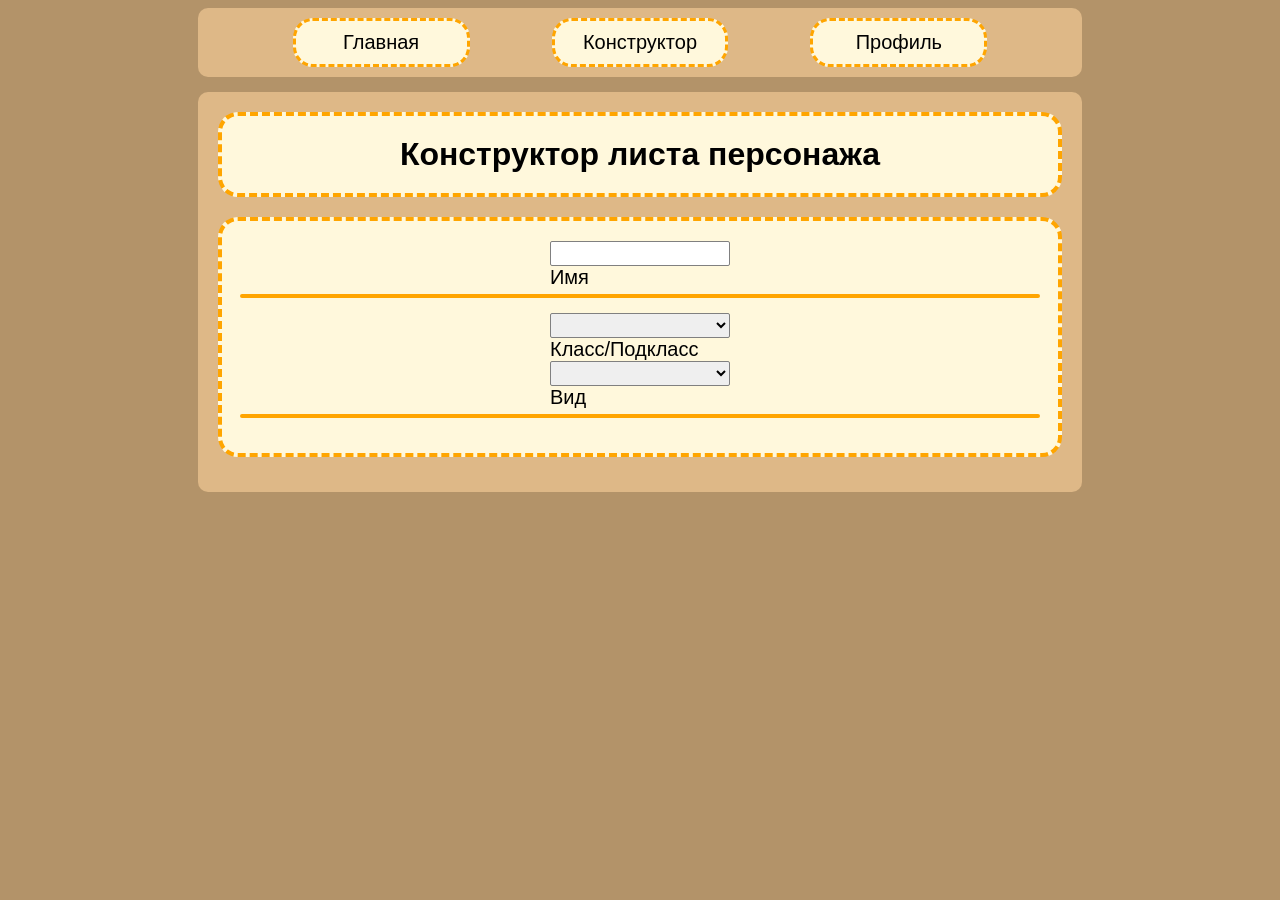
==== construct.html @ 688ecb28 "Add files via upload" ====
<!DOCTYPE html>
<html lang="en">
<head>
    <meta charset="UTF-8">
    <meta name="viewport" content="width=device-width, initial-scale=1.0">
    <title>Document</title>
    <link rel="stylesheet" href="src/css/index.css">
    <link rel="stylesheet" href="src/css/construct.css">
</head>
<body>
    <div class="main">
        <div class="main__page">
            <!-- ------------------------------------------------- -->
            <div class="main__block">
                <a href="index.html" class="main__link">
                    <div class="main__link_container">
                        <p class="main__link_text p_view p_size">Главная</p>
                    </div>
                </a>
            </div>
            <!-- ------------------------------------------------- -->
            <div class="main__block">
                <a href="construct.html" class="main__link">
                    <div class="main__link_container">
                        <p class="main__link_text p_view p_size">Конструктор</p>
                    </div>
                </a>
            </div>
            <!-- ------------------------------------------------- -->
            <div class="main__block">
                <a href="" class="main__link">
                    <div class="main__link_container">
                        <p class="main__link_text p_view p_size">Профиль</p>
                    </div>
                </a>
            </div>
            <!-- ------------------------------------------------- -->
        </div>
    </div>
     <!-- ------------------------------------------------- -->
     <!-- ------------------------------------------------- -->
    <div class="content">
        <div class="content__page">
            <div class="content__title">
                <h1 class="p_view">Конструктор листа персонажа</h1>
            </div>
            <div class="content__inputs">
                <div class="content__input_punct">
                    <div>
                        <input type="text" class="input__style" />
                        <p class="p_view p_size">Имя</p>
                    </div>
                    <div class="end_line"></div>
                </div>
                <div class="content__input_punct">
                    <div>
                        <!--<input type="text" class="content__input" />-->
                        <select class="input__style">
                            <option></option>
                            <optgroup label="Артефактор">
                                <option>Алхимик</option>
                                <option>Артиллерист</option>
                                <option>Боевой кузнец</option>
                                <option>Бронник</option>
                                <option>Картограф</option>
                                <option>Реаниматор</option>
                            </optgroup>
                            <optgroup label="Бард">
                                <option>Коллегия доблести</option>
                                <option>Коллегии знаний</option>
                                <option>Коллегия очарования</option>
                                <option>Коллегия танца</option>
                                <option>Коллегия луны</option>
                                <option>Коллегия духов</option>
                            </optgroup>
                            <optgroup label="Варвар">
                                <option>Путь берсерка</option>
                                <option>Путь дикого сердца</option>
                                <option>Путь Мирового древа</option>
                                <option>Путь фанатика</option>
                            </optgroup>
                            <optgroup label="Артефактор">
                                <option>Мастер боя</option>
                                <option>Мистический рыцарь</option>
                                <option>Пси-воин</option>
                                <option>Чемпион</option>
                                <option>Баннерет</option>
                                <option>Чародейный стрелок</option>
                            </optgroup>
                            <optgroup label="Волшебник">
                                <option>Воплотитель</option>
                                <option>Иллюзионист</option>
                                <option>Некромант</option>
                                <option>Оградитель</option>
                                <option>Очарователь</option>
                                <option>Преобразователь</option>
                                <option>Призыватель</option>
                                <option>Прорицатель</option>
                                <option>Песнь клинка</option>
                            </optgroup>
                            <optgroup label="Друид">
                                <option>Круг звёзд</option>
                                <option>Круг Земли</option>
                                <option>Круг луны</option>
                                <option>Круг моря</option>
                            </optgroup>
                            <optgroup label="Жрец">
                                <option>Домен войны</option>
                                <option>Домен жизни</option>
                                <option>Домен обмана</option>
                                <option>Домен света</option>
                                <option>Домен знаний</option>
                                <option>Домен упокоения</option>
                                <option>Домен магии</option>
                            </optgroup>
                            <optgroup label="Колдун">
                                <option>Архифея</option>
                                <option>Великий древний</option>
                                <option>Исчадие</option>
                                <option>Небожитель</option>
                                <option>Нежить</option>
                                <option>Предтеча</option>
                            </optgroup>
                            <optgroup label="Монах">
                                <option>Воин открытой ладони</option>
                                <option>Воин тени</option>
                                <option>Воин милосердия</option>
                                <option>Воин cтихий</option>
                                <option>Мистический воин</option>
                                <option>Воин таинственных отваров</option>
                            </optgroup>
                            <optgroup label="Паладин">
                                <option>Клятва преданности</option>
                                <option>Клятва славы</option>
                                <option>Клятва возмездия</option>
                                <option>Клятва древних</option>
                                <option>Клятва благородных гениев</option>
                            </optgroup>
                            <optgroup label="Плут">
                                <option>Вор</option>
                                <option>Клинок душ</option>
                                <option>Мистический ловкач</option>
                                <option>Убийца</option>
                                <option>Наследник троицы</option>
                                <option>Фантом</option>
                            </optgroup>
                            <optgroup label="Следопыт">
                                <option>Охотник</option>
                                <option>Повелитель зверей</option>
                                <option>Странник фей</option>
                                <option>Сумрачный охотник</option>
                                <option>Зимний ходок</option>
                                <option>Страж пустошей</option>
                            </optgroup>
                            <optgroup label="Чародей">
                                <option>Аберрантное чародейство</option>
                                <option>Драконье чародейство</option>
                                <option>Заводное чародейство</option>
                                <option>Чародейство дикой магии</option>
                                <option>Чародейство чаропламени</option>
                                <option>Теневое чародейство</option>
                            </optgroup>
                        </select>
                        <p class="p_view p_size">Класс/Подкласс</p>
                    </div>
                    <div>
                        <select class="input__style">
                            <option></option>
                            
                        </select>
                        <p class="p_view p_size">Вид</p>
                    </div>
                    <div class="end_line"></div>
                </div>
            </div>
        </div>
    </div>
</body>
</html>
---- src/css/index.css ----
:root{
    --back_color1: #b39369;
    --background_color1: burlywood;
    --main_color1: cornsilk;
    
    body{
    background-color: var(--back_color1);
    }

.p_view{
    margin: 0;
    font-family: sans-serif;
/*    text-align: center;*/
    }
.p_size{
    font-size: 20px;
    }
}


.main{
    display: flex;
    justify-content: center;

    margin-bottom: 15px;
}

.main__page{
    background-color: var(--background_color1);

    width: 70%;

    display: flex;
    justify-content: center;
    gap: 7%;

    border-radius: 10px;
}

.main__block{
    /* background-color: red; */

    width: 20%;

    padding: 10px;
}

.main__link{
    text-decoration: none;
}

.main__link_container{
    background-color: var(--main_color1);
    color:  black;
    
    /* width: 200%; */
    
    border-radius: 20px;
    border: 3px dashed orange;

    padding: 10px;

     text-align: center; 
}

.main__link_text{
    
}
---- src/css/construct.css ----
.content{
    display: flex;
    justify-content: center;
}

.content__page{
    background-color: burlywood;

    width: 70%;
    min-height: 400px;

    /* display: flex;
    flex-direction: column;
    align-items: center;
    gap: 7%; */

    border-radius: 10px;
}

.content__title{
    background-color: var(--main_color1);

    margin:20px;
    padding:20px;

    border-radius: 20px;
    border: 4px dashed orange;

    text-align: center;
}

.content__inputs {
    background-color: var(--main_color1);
    margin: 20px;
    padding: 20px;
    border-radius: 20px;
    border: 4px dashed orange;

    display: flex;
    flex-direction:column;
    align-items:center;
/*    justify-content: center;*/
}

.content__input_punct{
    width:100%;
    
    display: flex;
    flex-direction:column;
    align-items:center;

/*    margin-bottom:20px;*/
}

.end_line{
    border: 2px solid orange;
    width:100%;
    border-radius: 20px;

    margin-top:5px;
    margin-bottom: 15px;
}

.input__style{
    width:180px;
    box-sizing:border-box;
    height:25px;

    padding:1px;
    border:1px solid gray;
    border-radius:2px;
}
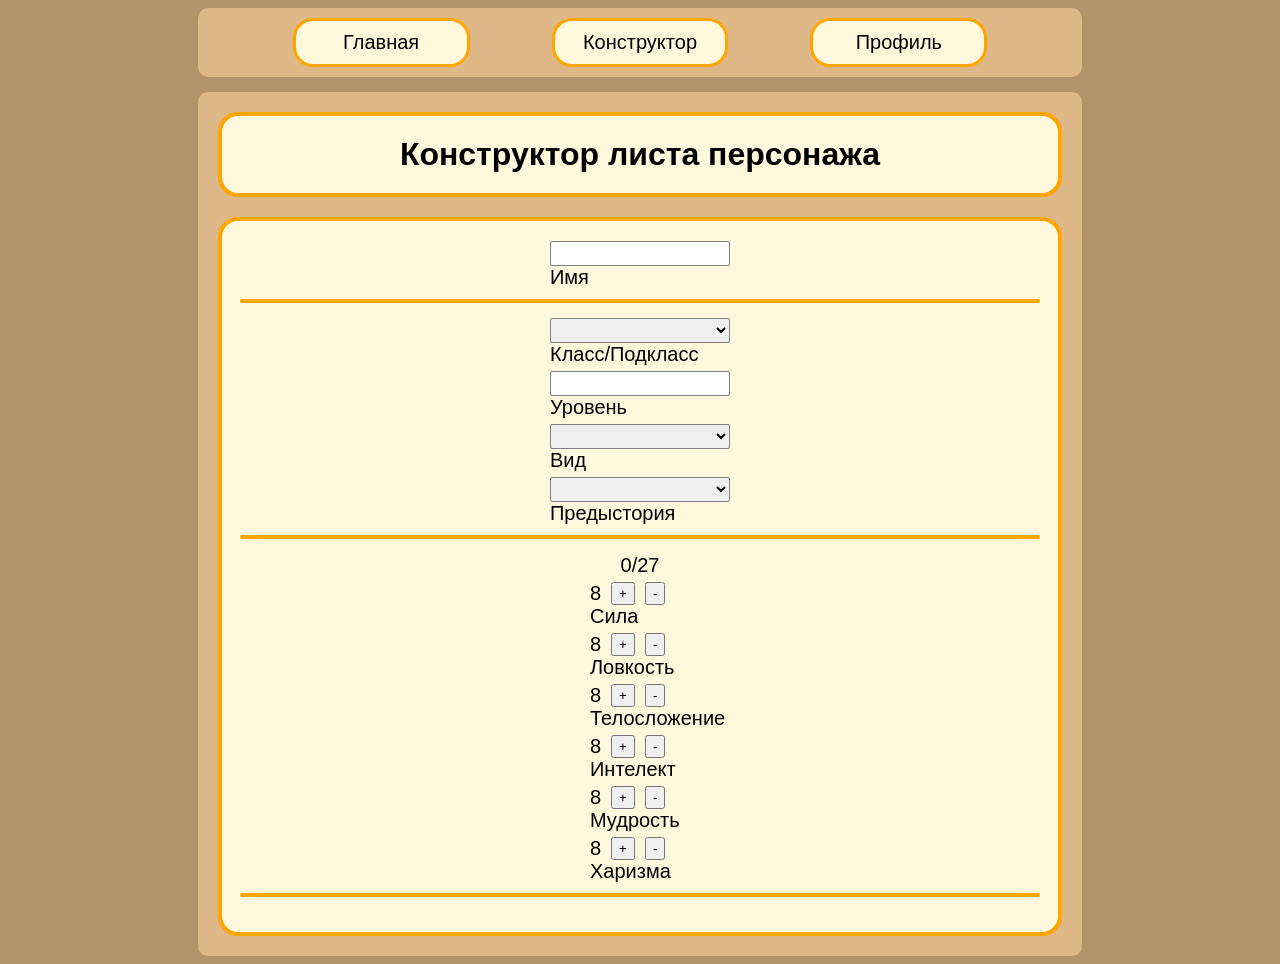
==== commit 793af2fa: "Add files via upload" ====
--- a/construct.html
+++ b/construct.html
@@ -164,11 +164,143 @@
                         <p class="p_view p_size">Класс/Подкласс</p>
                     </div>
                     <div>
+                        <input type="number" class="input__style" />
+                        <p class="p_view p_size">Уровень</p>
+                    </div>
+                    <div>
                         <select class="input__style">
                             <option></option>
-                            
+                            <option>Аасимар</option>
+                            <option>Ведьмовская кровь</option>
+                            <option>Возрождённый</option>
+                            <option>Волколак</option>
+                            <optgroup label="Гном">
+                                <option>лесной</option>
+                                <option>скальный</option>
+                            </optgroup>
+                            <optgroup label="Голиаф">
+                                <option>Облачный</option>
+                                <option>Огненный</option>
+                                <option>Ледяной</option>
+                                <option>Холмовой</option>
+                                <option>Каменный</option>
+                                <option>Штормовой</option>
+                            </optgroup>
+                            <option>Дампир</option>
+                            <option>Дварф</option>
+                            <optgroup label="Драконорождённый">
+                                <option>Белый:холод</option>
+                                <option>Бронзовый:Электричество</option>
+                                <option>Зелёный:Яд</option>
+                                <option>Золотой:Огонь</option>
+                                <option>Красный:Огонь</option>
+                                <option>Латунный:Огонь</option>
+                                <option>Медный:Кислота</option>
+                                <option>Серебряный:Холод</option>
+                                <option>Синий:Электричество</option>
+                                <option>Чёрный:Кислота</option>
+                            </optgroup>
+                            <option>Калаштар</option>
+                            <option>Кованый</option>
+                            <option>Кхоравар</option>
+                            <option>Орк</option>
+                            <option>Полурослик</option>
+                            <optgroup label="Тифлинг">
+                                <option>Бездна</option>
+                                <option>Инфернальный</option>
+                                <option>Хтоник</option>
+                            </optgroup>
+                            <option>Человек</option>
+                            <option>Ченжлинг</option>
+                            <option>Шифтер</option>
+                            <
+                            <optgroup label="Эльф">
+                                <option>Высший</option>
+                                <option>Лесной</option>
+                                <option>дроу</option>
+                                <option>Лорвин</option>
+                                <option>Шэдоумур</option>
+                            </optgroup>
                         </select>
                         <p class="p_view p_size">Вид</p>
+                    </div>
+                    <div>
+                        <select class="input__style">
+                            <option></option>
+                            <optgroup label="PH24"></optgroup>
+                                <option>Артист</option>
+                                <option>Бродяга</option>
+                                <option>Дворянин</option>
+                                <option>Моряк</option>
+                                <option>Мудрец</option>
+                                <option>Отшельник</option>
+                                <option>Писарь</option>
+                                <option>Послушник</option>
+                                <option>Преступник</option>
+                                <option>Проводник</option>
+                                <option>Ремесленик</option>
+                                <option>Солдат</option>
+                                <option>Стражник</option>
+                                <option>Торговец</option>
+                                <option>Фермер</option>
+                                <option>Шарлатан</option>
+                            </optgroup>
+                        </select>
+                        <p class="p_view p_size">Предыстория</p>
+                    </div>
+                    <div class="end_line"></div>
+                </div>
+                <div class="content__input_punct">
+                    <div>
+                        <p class="p_view p_size">0/27</p>
+                    </div>
+                    <div style="width: 100px;">
+                        <div style="display: flex; gap: 10px;">
+                            <p class="p_view p_size">8</p>
+                            <button>+</button>
+                            <button>-</button>
+                        </div>
+                        <p class="p_view p_size">Сила</p>
+                    </div>
+                    <div style="width: 100px;">
+                        <div style="display: flex; gap: 10px;">
+                            <p class="p_view p_size">8</p>
+                            <button>+</button>
+                            <button>-</button>
+                        </div>
+                        <p class="p_view p_size">Ловкость</p>
+                    </div>
+                    <div style="width: 100px;">
+                        <div style="display: flex; gap: 10px;">
+                            <p class="p_view p_size">8</p>
+                            <button>+</button>
+                            <button>-</button>
+                        </div>
+                        <p class="p_view p_size">Телосложение</p>
+                    </div>
+                    <div style="width: 100px;">
+                        <div style="display: flex; gap: 10px;">
+                            <p class="p_view p_size">8</p>
+                            <button>+</button>
+                            <button>-</button>
+                        </div>
+                        <p class="p_view p_size">Интелект</p>
+                    </div>
+                    <div style="width: 100px;">
+                        <div style="display: flex; gap: 10px;">
+                            <p class="p_view p_size">8</p>
+                            <button>+</button>
+                            <button>-</button>
+                        </div>
+                        <p class="p_view p_size">Мудрость</p>
+                    </div>
+                    <div style="width: 100px;">
+                        <div style="display: flex; gap: 10px;">
+                            <p class="p_view p_size">8</p>
+                            <button>+</button>
+                            <button>-</button>
+                        </div>
+                        <p class="p_view p_size">Харизма</p>
                     </div>
                     <div class="end_line"></div>
                 </div>
--- a/src/css/index.css
+++ b/src/css/index.css
@@ -56,7 +56,7 @@
     /* width: 200%; */
     
     border-radius: 20px;
-    border: 3px dashed orange;
+    border: 3px solid orange;
 
     padding: 10px;
 
--- a/src/css/construct.css
+++ b/src/css/construct.css
@@ -24,7 +24,7 @@
     padding:20px;
 
     border-radius: 20px;
-    border: 4px dashed orange;
+    border: 4px solid orange;
 
     text-align: center;
 }
@@ -34,7 +34,7 @@
     margin: 20px;
     padding: 20px;
     border-radius: 20px;
-    border: 4px dashed orange;
+    border: 4px solid orange;
 
     display: flex;
     flex-direction:column;
@@ -48,6 +48,7 @@
     display: flex;
     flex-direction:column;
     align-items:center;
+    gap: 5px;
 
 /*    margin-bottom:20px;*/
 }
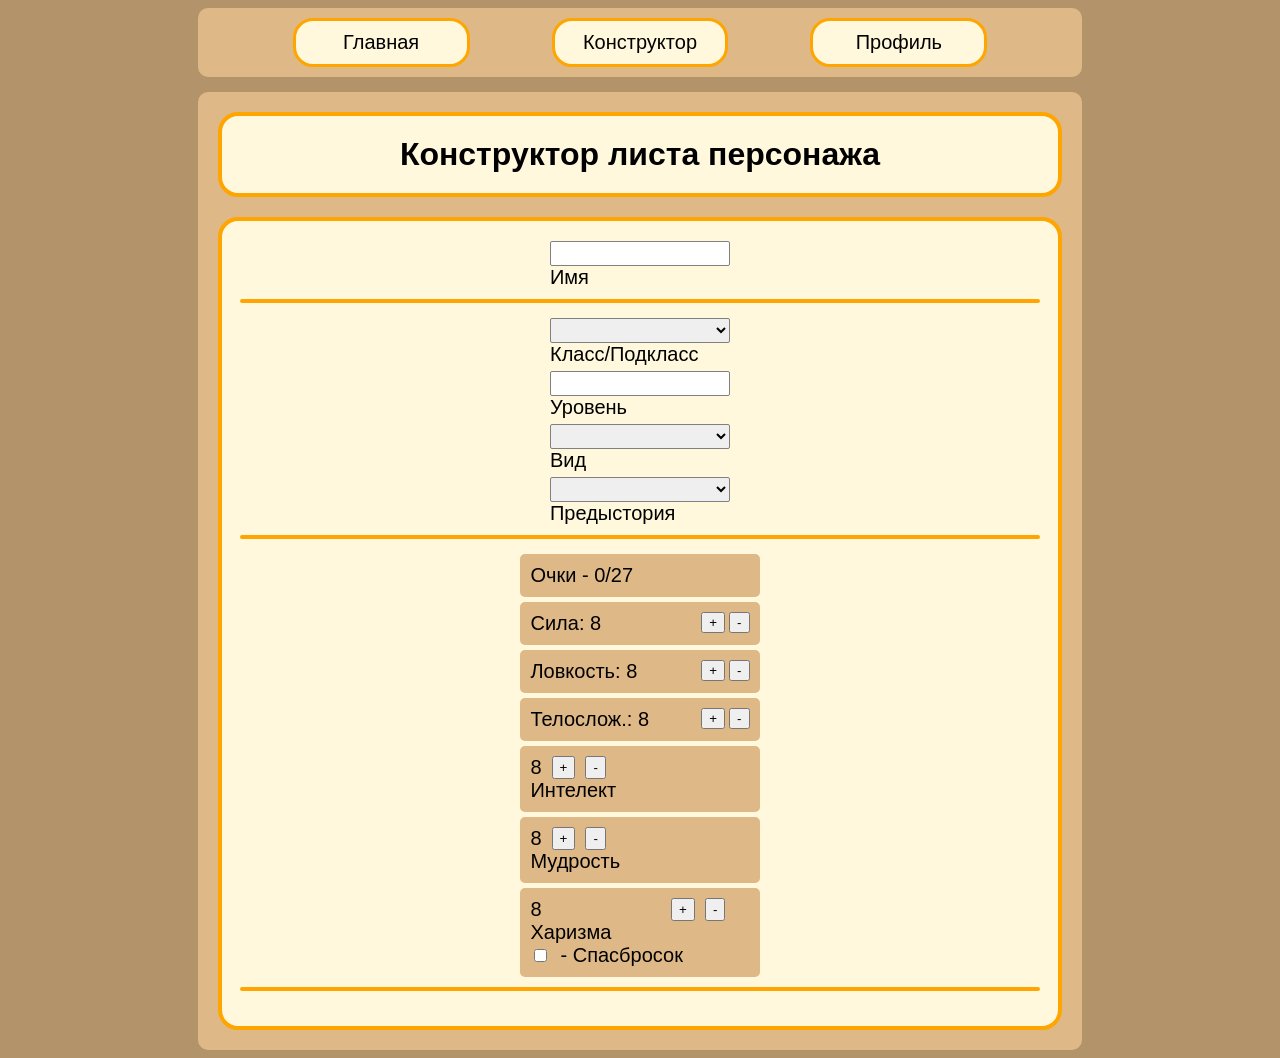
==== commit 7185e56d: "Add files via upload" ====
--- a/construct.html
+++ b/construct.html
@@ -251,56 +251,70 @@
                     <div class="end_line"></div>
                 </div>
                 <div class="content__input_punct">
-                    <div>
-                        <p class="p_view p_size">0/27</p>
-                    </div>
-                    <div style="width: 100px;">
+                    <div class="content__input_punct_one">
+                        <p class="p_view p_size">Очки - 0/27</p>
+                    </div>
+                    <div class="content__input_punct_one">
+                        <div style="display: flex; gap: 10px; justify-content: space-between;">
+                            <p class="p_view p_size">Сила: 8</p>
+                            <div>
+                                <button>+</button>
+                                <button>-</button>
+                            </div>
+                        </div>
+                        <!-- <div style="display: flex; gap: 10px;">
+                            <button>+</button>
+                            <button>-</button>
+                        </div>   -->
+                    </div>
+                    <div class="content__input_punct_one">
+                        <div style="display: flex; gap: 10px; justify-content: space-between;">
+                            <p class="p_view p_size">Ловкость: 8</p>
+                            <div>
+                                <button>+</button>
+                                <button>-</button>
+                            </div>
+                        </div>
+                        <!-- <p class="p_view p_size">Ловкость</p> -->
+                    </div>
+                    <div class="content__input_punct_one">
+                        <div style="display: flex; gap: 10px; justify-content: space-between;">
+                            <p class="p_view p_size">Телослож.: 8</p>
+                            <div>
+                                <button>+</button>
+                                <button>-</button>
+                            </div>
+                        </div>
+                        <!-- <p class="p_view p_size">Телосложение</p> -->
+                    </div>
+                    <div class="content__input_punct_one">
                         <div style="display: flex; gap: 10px;">
                             <p class="p_view p_size">8</p>
                             <button>+</button>
                             <button>-</button>
                         </div>
-                        <p class="p_view p_size">Сила</p>
-                    </div>
-                    <div style="width: 100px;">
+                        <p class="p_view p_size">Интелект</p>
+                    </div>
+                    <div class="content__input_punct_one">
                         <div style="display: flex; gap: 10px;">
                             <p class="p_view p_size">8</p>
                             <button>+</button>
                             <button>-</button>
                         </div>
-                        <p class="p_view p_size">Ловкость</p>
-                    </div>
-                    <div style="width: 100px;">
+                        <p class="p_view p_size">Мудрость</p>
+                    </div>
+                    <div class="content__input_punct_one">
                         <div style="display: flex; gap: 10px;">
                             <p class="p_view p_size">8</p>
+                            <div style="width: 50%;"></div>
                             <button>+</button>
                             <button>-</button>
-                        </div>
-                        <p class="p_view p_size">Телосложение</p>
-                    </div>
-                    <div style="width: 100px;">
+                        </div>  
+                        <p class="p_view p_size">Харизма</p>
                         <div style="display: flex; gap: 10px;">
-                            <p class="p_view p_size">8</p>
-                            <button>+</button>
-                            <button>-</button>
-                        </div>
-                        <p class="p_view p_size">Интелект</p>
-                    </div>
-                    <div style="width: 100px;">
-                        <div style="display: flex; gap: 10px;">
-                            <p class="p_view p_size">8</p>
-                            <button>+</button>
-                            <button>-</button>
-                        </div>
-                        <p class="p_view p_size">Мудрость</p>
-                    </div>
-                    <div style="width: 100px;">
-                        <div style="display: flex; gap: 10px;">
-                            <p class="p_view p_size">8</p>
-                            <button>+</button>
-                            <button>-</button>
-                        </div>
-                        <p class="p_view p_size">Харизма</p>
+                            <input type="checkbox">
+                            <p class="p_view p_size">- Спасбросок</p>
+                        </div>
                     </div>
                     <div class="end_line"></div>
                 </div>
--- a/src/css/construct.css
+++ b/src/css/construct.css
@@ -1,4 +1,4 @@
-.content{
+    .content{
     display: flex;
     justify-content: center;
 }
@@ -53,6 +53,23 @@
 /*    margin-bottom:20px;*/
 }
 
+.content__input_punct_one{
+    background-color: var(--background_color1);
+    padding: 5px;
+
+    width: 30%;
+    min-width: 200px;
+
+    padding: 10px;
+
+    border-radius: 5px;
+
+    /* display: flex; */
+
+    box-sizing: border-box;
+/*    margin-bottom:20px;*/
+}
+
 .end_line{
     border: 2px solid orange;
     width:100%;
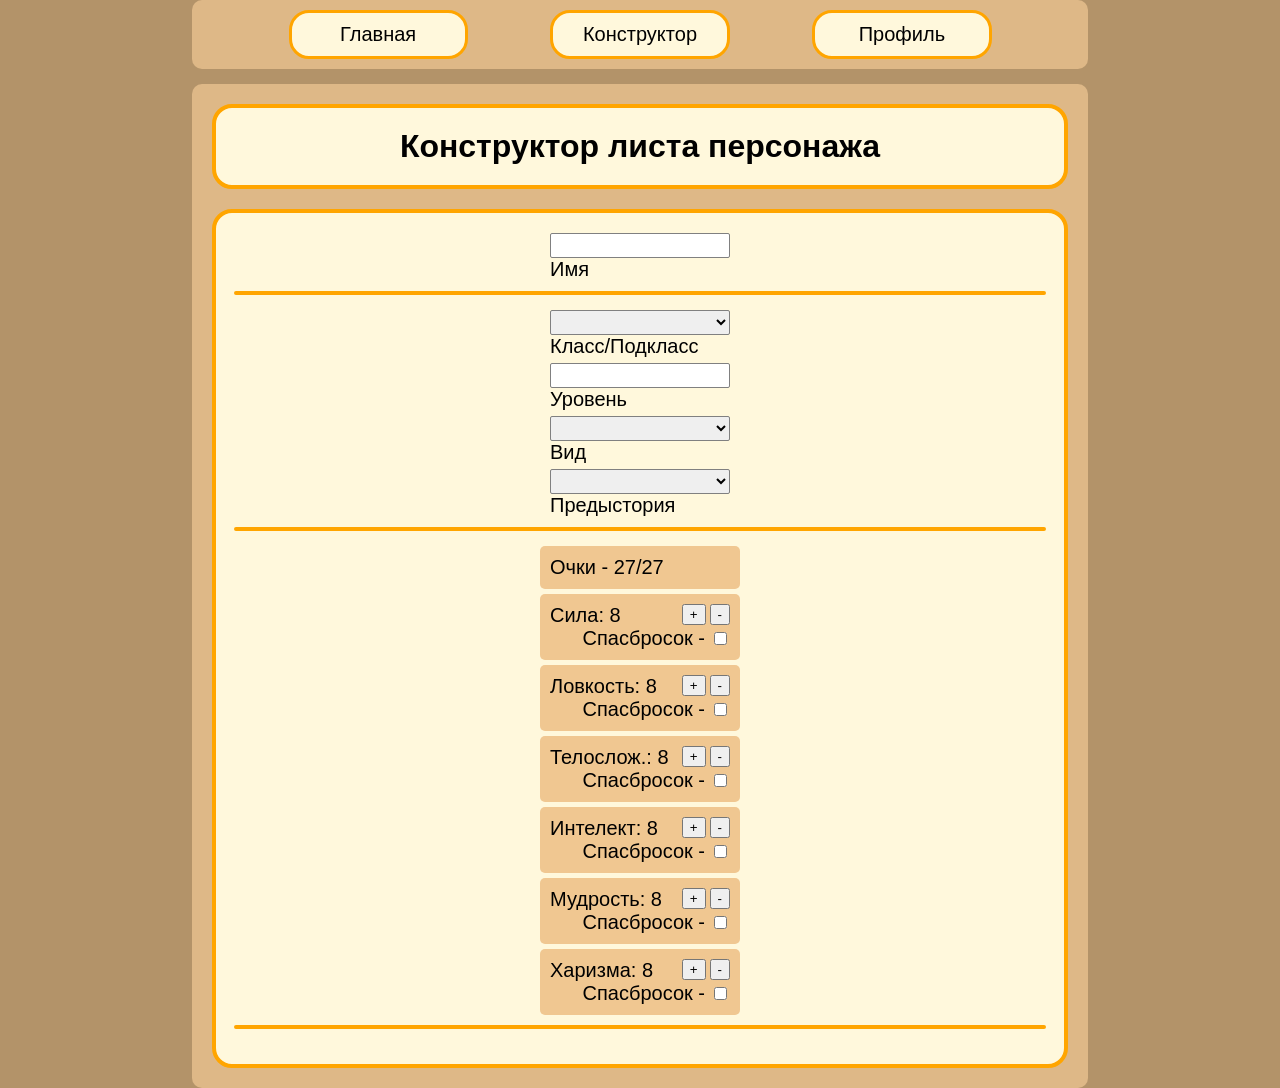
==== commit fabde4ee: "Add files via upload" ====
--- a/construct.html
+++ b/construct.html
@@ -252,15 +252,20 @@
                 </div>
                 <div class="content__input_punct">
                     <div class="content__input_punct_one">
-                        <p class="p_view p_size">Очки - 0/27</p>
-                    </div>
-                    <div class="content__input_punct_one">
-                        <div style="display: flex; gap: 10px; justify-content: space-between;">
-                            <p class="p_view p_size">Сила: 8</p>
-                            <div>
-                                <button>+</button>
-                                <button>-</button>
-                            </div>
+                        <p class="p_view p_size" id="points">Очки - 27/27</p>
+                    </div>
+                    <div class="content__input_punct_one">
+                        <div style="display: flex; gap: 10px; justify-content: space-between;">
+                            <p class="p_view p_size" id="str_punct">Сила: 8</p>
+                            <div>
+                                <button id="str_pls">+</button>
+                                <button id="str_dis">-</button>
+                            </div>
+                        </div>
+
+                        <div style="display: flex; gap: 5px; justify-content: end;">
+                            <p class="p_view p_size">Спасбросок -</p>
+                            <input type="checkbox">
                         </div>
                         <!-- <div style="display: flex; gap: 10px;">
                             <button>+</button>
@@ -269,57 +274,87 @@
                     </div>
                     <div class="content__input_punct_one">
                         <div style="display: flex; gap: 10px; justify-content: space-between;">
-                            <p class="p_view p_size">Ловкость: 8</p>
-                            <div>
-                                <button>+</button>
-                                <button>-</button>
-                            </div>
+                            <p class="p_view p_size" id="dex_punct">Ловкость: 8</p>
+                            <div>
+                                <button id="dex_pls">+</button>
+                                <button id="dex_dis">-</button>
+                            </div>
+                        </div>
+                        
+                        <div style="display: flex; gap: 5px; justify-content: end;">
+                            <p class="p_view p_size">Спасбросок -</p>
+                            <input type="checkbox">
                         </div>
                         <!-- <p class="p_view p_size">Ловкость</p> -->
                     </div>
                     <div class="content__input_punct_one">
                         <div style="display: flex; gap: 10px; justify-content: space-between;">
-                            <p class="p_view p_size">Телослож.: 8</p>
-                            <div>
-                                <button>+</button>
-                                <button>-</button>
-                            </div>
+                            <p class="p_view p_size" id="con_punct">Телослож.: 8</p>
+                            <div>
+                                <button id="con_pls">+</button>
+                                <button id="con_dis">-</button>
+                            </div>
+                        </div>
+
+                        <div style="display: flex; gap: 5px; justify-content: end;">
+                            <p class="p_view p_size">Спасбросок -</p>
+                            <input type="checkbox">
                         </div>
                         <!-- <p class="p_view p_size">Телосложение</p> -->
                     </div>
                     <div class="content__input_punct_one">
-                        <div style="display: flex; gap: 10px;">
-                            <p class="p_view p_size">8</p>
-                            <button>+</button>
-                            <button>-</button>
-                        </div>
-                        <p class="p_view p_size">Интелект</p>
-                    </div>
-                    <div class="content__input_punct_one">
-                        <div style="display: flex; gap: 10px;">
-                            <p class="p_view p_size">8</p>
-                            <button>+</button>
-                            <button>-</button>
-                        </div>
-                        <p class="p_view p_size">Мудрость</p>
-                    </div>
-                    <div class="content__input_punct_one">
-                        <div style="display: flex; gap: 10px;">
-                            <p class="p_view p_size">8</p>
-                            <div style="width: 50%;"></div>
-                            <button>+</button>
-                            <button>-</button>
+                        <div style="display: flex; gap: 10px; justify-content: space-between;">
+                            <p class="p_view p_size" id="int_punct">Интелект: 8</p>
+                            <div>
+                                <button id="int_pls">+</button>
+                                <button id="int_dis">-</button>
+                            </div>
+                        </div>
+
+                        <div style="display: flex; gap: 5px; justify-content: end;">
+                            <p class="p_view p_size">Спасбросок -</p>
+                            <input type="checkbox">
+                        </div>
+                        <!-- <p class="p_view p_size">Интелект</p> -->
+                    </div>
+                    <div class="content__input_punct_one">
+                        <div style="display: flex; gap: 10px; justify-content: space-between;">
+                            <p class="p_view p_size" id="wis_punct">Мудрость: 8</p>
+                            <div>
+                                <button id="wis_pls">+</button>
+                                <button id="wis_dis">-</button>
+                            </div>
+                        </div>
+
+                        <div style="display: flex; gap: 5px; justify-content: end;">
+                            <p class="p_view p_size">Спасбросок -</p>
+                            <input type="checkbox">
+                        </div>
+                        <!-- <p class="p_view p_size">Мудрость</p> -->
+                    </div>
+                    <div class="content__input_punct_one">
+                        <div style="display: flex; gap: 10px; justify-content: space-between;">
+                            <p class="p_view p_size" id="cha_punct">Харизма: 8</p>
+                            <!-- <div style="width: 50%;"></div> -->
+                            <div>
+                                <button id="cha_pls">+</button>
+                                <button id="cha_dis">-</button>
+                            </div>
                         </div>  
-                        <p class="p_view p_size">Харизма</p>
-                        <div style="display: flex; gap: 10px;">
-                            <input type="checkbox">
-                            <p class="p_view p_size">- Спасбросок</p>
-                        </div>
+                        <!-- <p class="p_view p_size">Харизма</p> -->
+
+                        <div style="display: flex; gap: 5px; justify-content: end;">
+                            <p class="p_view p_size">Спасбросок -</p>
+                            <input type="checkbox">
+                        </div>
+
                     </div>
                     <div class="end_line"></div>
                 </div>
             </div>
         </div>
     </div>
+
+    <script src="src/js/construct.js"></script>
 </body>
 </html>
--- a/src/css/index.css
+++ b/src/css/index.css
@@ -1,10 +1,14 @@
 :root{
     --back_color1: #b39369;
     --background_color1: burlywood;
+    --h_background_color1: #f0c791;
     --main_color1: cornsilk;
     
     body{
     background-color: var(--back_color1);
+    min-width: 500px;
+    /* border: 0; */
+    margin: 0;
     }
 
 .p_view{
--- a/src/css/construct.css
+++ b/src/css/construct.css
@@ -54,11 +54,11 @@
 }
 
 .content__input_punct_one{
-    background-color: var(--background_color1);
+    background-color: var(--h_background_color1);
     padding: 5px;
 
-    width: 30%;
-    min-width: 200px;
+    width: 200px;
+    /* min-width: 200px; */
 
     padding: 10px;
 
